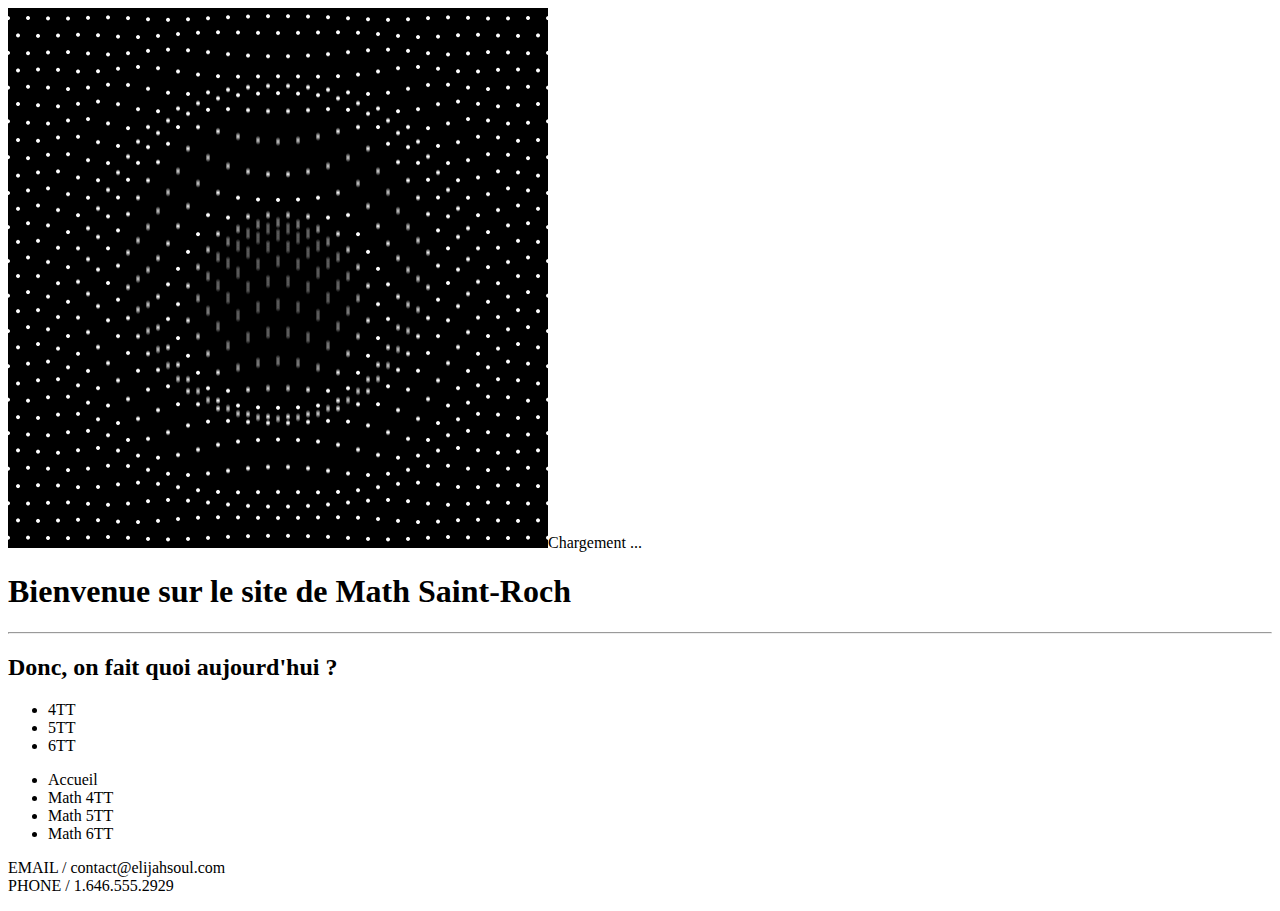
==== index.html @ c0691101 "Add files via upload" ====
<!DOCTYPE html>
<html>
	<head>
		<meta charset="utf-8" />
		<title>Saint-Roch Math</title>
		<link rel="stylesheet" href="/css/font/import.css"/>
		<link rel="stylesheet" href="/css/root.css"/>
		<link rel="stylesheet" href="/css/custom.css"/>
		<script src="/script/config.js" defer></script>
		<script src="/script/videoplayer.js" defer></script>
	</head>
	<body>
		<div id="loading"><img src="asset/load.gif"/><span>Chargement ...</span></div>
		<main>
			<section class="transparent">
				<h1>Bienvenue sur le site de Math Saint-Roch</h1>
				<hr>
				<h2>Donc, on fait quoi aujourd'hui ?</h2>
				<section class="customMenu">
					<ul class="menuchoose">
						<li data-for="m4">4TT</li>
						<li data-for="m5">5TT</li>
						<li data-for="m6">6TT</li>
					</ul>
					<div class="menudisplay">
						<ul id="m4" class="display">
						</ul>
						<ul id="m5">
						</ul>
						<ul id="m6">
						</ul>
					</div>
				</section>
			</section>
			<videomath data-title="area 21" data-source="/asset/video/AREA21FollowersOfficialVideo.mp4"></videomath>
		</main>
		<div id="bottombar">
			<nav class="navbar">
				<ul>
					<li><a>Accueil</a></li>
					<li tabindex="0">Math 4TT
						<ul>
						</ul>
					</li>
					<li tabindex="0">Math 5TT
						<ul>
						</ul>
					</li>
					<li tabindex="0">Math 6TT
						<ul>
						</ul>
					</li>
				</ul>
			</nav>
			<p id="contact">EMAIL / contact@elijahsoul.com<br>PHONE / 1.646.555.2929</p>
		</div>
		<script src="/script/menu.js" ></script>
		<script src="/script/loading.js"></script>
	</body>
</html>
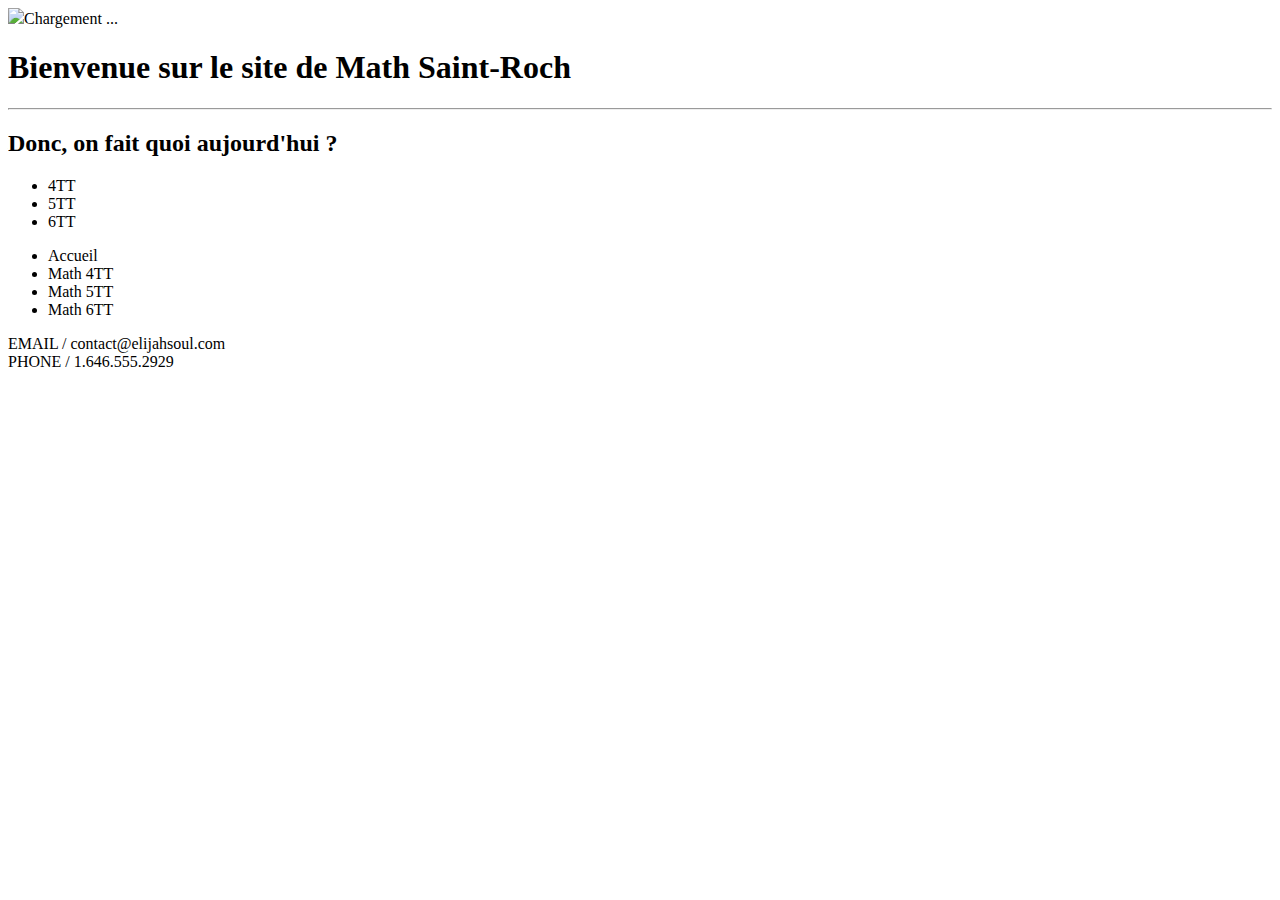
==== commit 667e0187: "Update index.html" ====
--- a/index.html
+++ b/index.html
@@ -3,14 +3,14 @@
 	<head>
 		<meta charset="utf-8" />
 		<title>Saint-Roch Math</title>
-		<link rel="stylesheet" href="/css/font/import.css"/>
-		<link rel="stylesheet" href="/css/root.css"/>
-		<link rel="stylesheet" href="/css/custom.css"/>
-		<script src="/script/config.js" defer></script>
-		<script src="/script/videoplayer.js" defer></script>
+		<link rel="stylesheet" href="/mathsaintroch/css/font/import.css"/>
+		<link rel="stylesheet" href="/mathsaintroch/css/root.css"/>
+		<link rel="stylesheet" href="/mathsaintroch/css/custom.css"/>
+		<script src="/mathsaintroch/script/config.js" defer></script>
+		<script src="/mathsaintroch/script/videoplayer.js" defer></script>
 	</head>
 	<body>
-		<div id="loading"><img src="asset/load.gif"/><span>Chargement ...</span></div>
+		<div id="loading"><img src="/mathsaintroch/asset/load.gif"/><span>Chargement ...</span></div>
 		<main>
 			<section class="transparent">
 				<h1>Bienvenue sur le site de Math Saint-Roch</h1>
@@ -32,7 +32,7 @@
 					</div>
 				</section>
 			</section>
-			<videomath data-title="area 21" data-source="/asset/video/AREA21FollowersOfficialVideo.mp4"></videomath>
+			<videomath data-title="area 21" data-source="/mathsaintroch/asset/video/AREA21FollowersOfficialVideo.mp4"></videomath>
 		</main>
 		<div id="bottombar">
 			<nav class="navbar">
@@ -54,7 +54,7 @@
 			</nav>
 			<p id="contact">EMAIL / contact@elijahsoul.com<br>PHONE / 1.646.555.2929</p>
 		</div>
-		<script src="/script/menu.js" ></script>
-		<script src="/script/loading.js"></script>
+		<script src="/mathsaintroch/script/menu.js" ></script>
+		<script src="/mathsaintroch/script/loading.js"></script>
 	</body>
-</html>+</html>
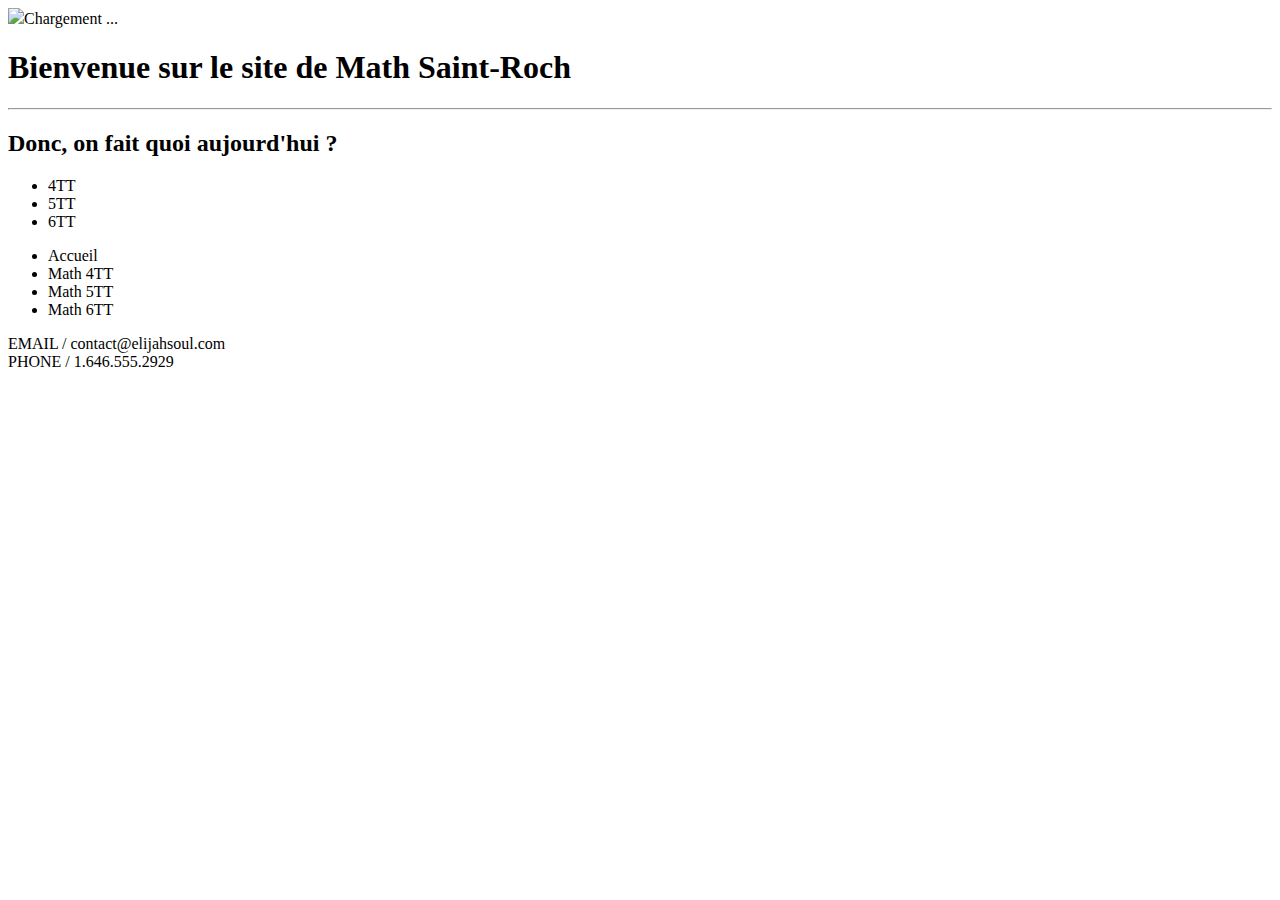
==== commit 2f6df0bb: "Update index.html" ====
--- a/index.html
+++ b/index.html
@@ -32,7 +32,7 @@
 					</div>
 				</section>
 			</section>
-			<videomath data-title="area 21" data-source="/mathsaintroch/asset/video/AREA21FollowersOfficialVideo.mp4"></videomath>
+			<videomath data-title="area 21" data-source="/mathsaintroch/asset/video/vid1.mp4"></videomath>
 		</main>
 		<div id="bottombar">
 			<nav class="navbar">
